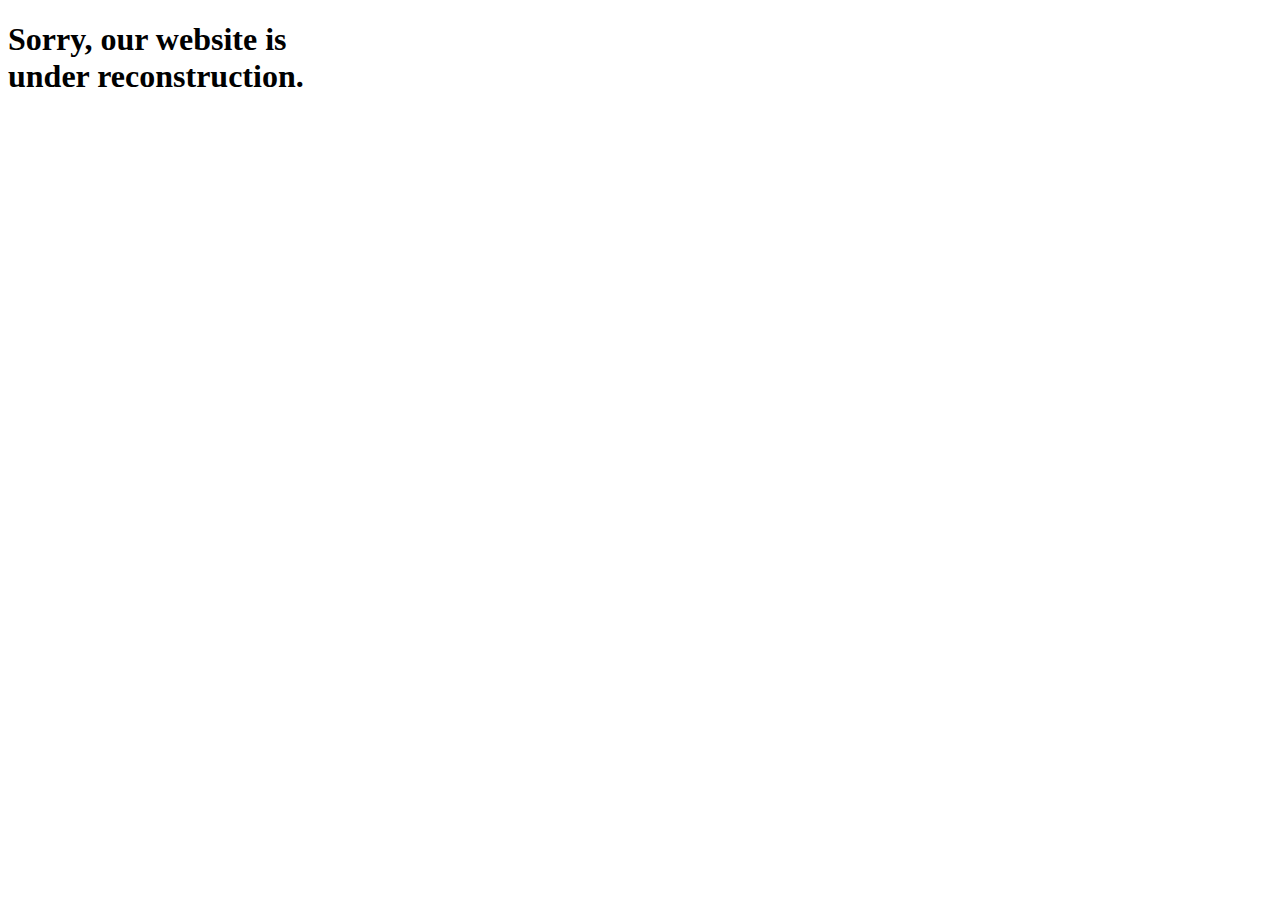
==== alaprajz.html @ a1b6821e "a few changes" ====
<!DOCTYPE html>
<html lang="en">
<head>
    <meta charset="UTF-8">
    <meta name="viewport" content="width=device-width, initial-scale=1.0">
    <title>Document</title>
</head>
<body>
    <h1>Sorry, our website is<br>under reconstruction.</h1>
</body>
</html>
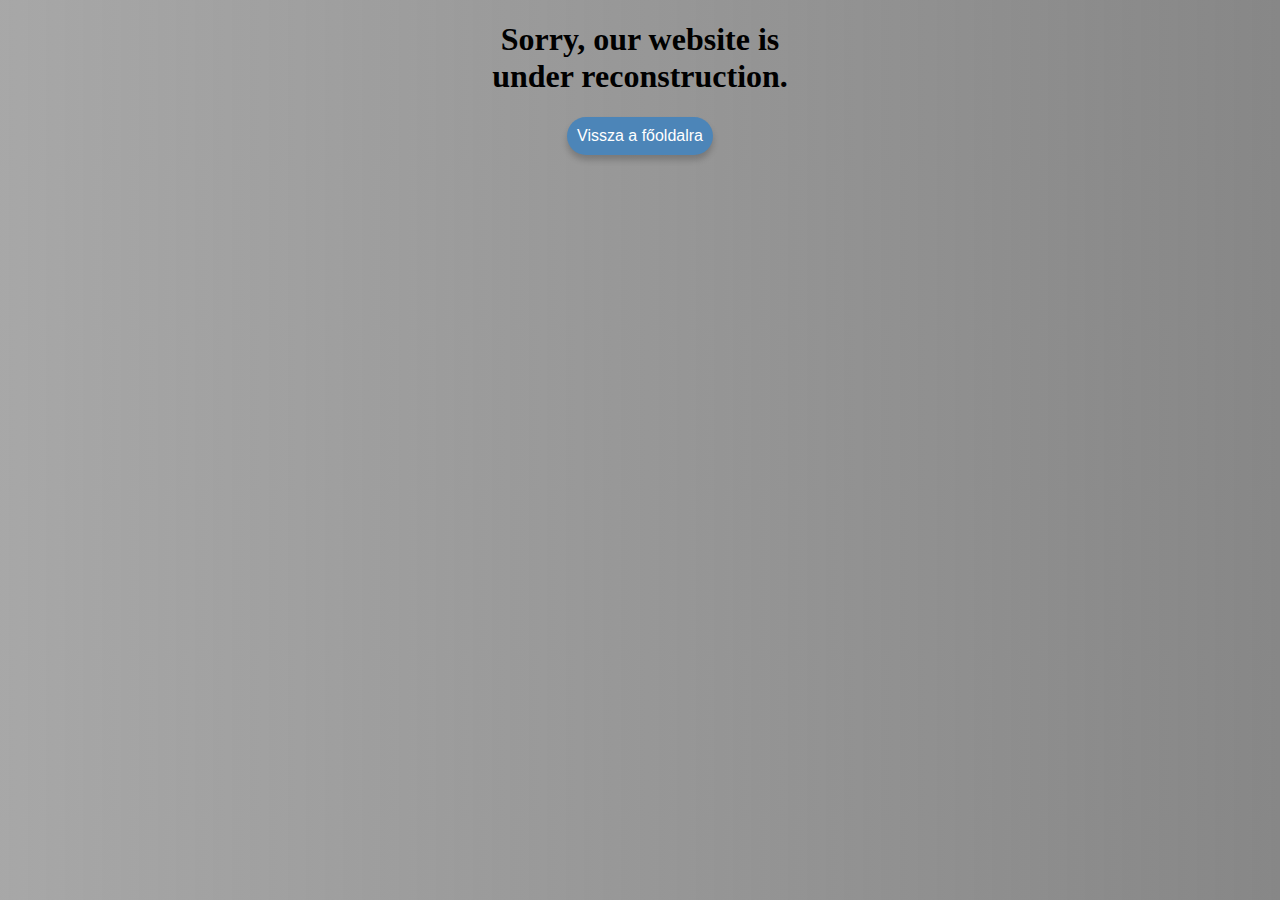
==== commit 04689c60: "Added more features" ====
--- a/alaprajz.html
+++ b/alaprajz.html
@@ -3,9 +3,15 @@
 <head>
     <meta charset="UTF-8">
     <meta name="viewport" content="width=device-width, initial-scale=1.0">
+    <link rel="stylesheet" href="style2.css">
     <title>Document</title>
 </head>
 <body>
     <h1>Sorry, our website is<br>under reconstruction.</h1>
+
+    <a href="index.html">
+        <button class="back-btn">Vissza a főoldalra</button>
+        </a>
+
 </body>
 </html>--- a/style2.css
+++ b/style2.css
@@ -0,0 +1,21 @@
+body {
+    background: rgb(255,255,255);
+    background: linear-gradient(90deg, rgba(255,255,255,1) 0%, rgba(135,135,135,0.7287289915966386) 0%, rgba(135,135,135,1) 100%);
+    text-align: center;
+}
+
+.back-btn {
+    background-color: rgb(76, 133, 184);
+    color: white;
+    border: none;
+    box-shadow: 0px 5px 6px rgba(0, 0, 0, 0.2);
+    padding: 10px;
+    font-size: 16px;
+    border-radius: 25px;
+    cursor: pointer;
+}
+
+.back-btn:hover {
+    background-color: rgba(104, 150, 190, 0.849);
+    transition: .3s;
+}